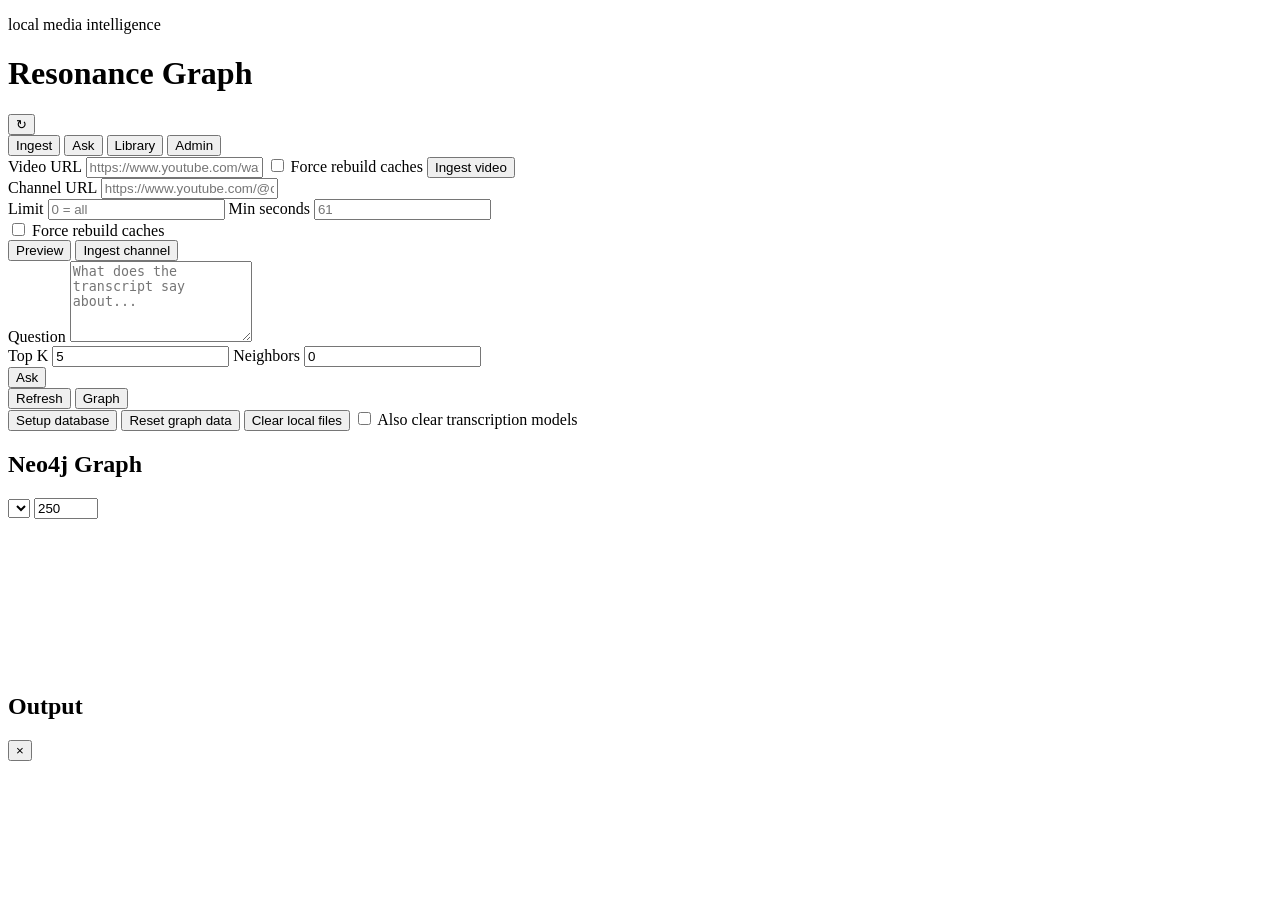
==== app/static/index.html @ 1651ff15 "Initial Resonance Graph MVP" ====
<!doctype html>
<html lang="en">
  <head>
    <meta charset="utf-8" />
    <meta name="viewport" content="width=device-width, initial-scale=1" />
    <title>Resonance Graph</title>
    <link rel="stylesheet" href="/static/styles.css" />
  </head>
  <body>
    <main class="shell">
      <header class="topbar">
        <div>
          <p class="eyebrow">local media intelligence</p>
          <h1>Resonance Graph</h1>
        </div>
        <button id="refreshStatus" class="icon-button" title="Refresh status">↻</button>
      </header>

      <section class="status-strip" id="statusStrip"></section>

      <section class="workspace">
        <aside class="panel controls">
          <nav class="tabs" aria-label="Workflow tabs">
            <button class="tab active" data-tab="ingest">Ingest</button>
            <button class="tab" data-tab="ask">Ask</button>
            <button class="tab" data-tab="library">Library</button>
            <button class="tab" data-tab="admin">Admin</button>
          </nav>

          <div class="tab-panel active" id="tab-ingest">
            <div class="form-block">
              <label for="videoUrl">Video URL</label>
              <input id="videoUrl" placeholder="https://www.youtube.com/watch?v=..." />
              <label class="check-row">
                <input id="videoForce" type="checkbox" />
                <span>Force rebuild caches</span>
              </label>
              <button id="ingestVideo">Ingest video</button>
            </div>

            <div class="divider"></div>

            <div class="form-block">
              <label for="channelUrl">Channel URL</label>
              <input id="channelUrl" placeholder="https://www.youtube.com/@channel/videos" />
              <div class="split">
                <label>
                  Limit
                  <input id="channelLimit" type="number" min="0" placeholder="0 = all" />
                </label>
                <label>
                  Min seconds
                  <input id="channelMinDuration" type="number" min="1" placeholder="61" />
                </label>
              </div>
              <label class="check-row">
                <input id="channelForce" type="checkbox" />
                <span>Force rebuild caches</span>
              </label>
              <div class="button-row">
                <button id="previewChannel" class="secondary">Preview</button>
                <button id="ingestChannel">Ingest channel</button>
              </div>
            </div>
          </div>

          <div class="tab-panel" id="tab-ask">
            <div class="form-block">
              <label for="question">Question</label>
              <textarea id="question" rows="5" placeholder="What does the transcript say about..."></textarea>
              <div class="split">
                <label>
                  Top K
                  <input id="topK" type="number" min="1" value="5" />
                </label>
                <label>
                  Neighbors
                  <input id="neighbors" type="number" min="0" value="0" />
                </label>
              </div>
              <button id="askButton">Ask</button>
            </div>
          </div>

          <div class="tab-panel" id="tab-library">
            <div class="button-row">
              <button id="refreshEpisodes" class="secondary">Refresh</button>
              <button id="refreshGraph" class="secondary">Graph</button>
            </div>
            <div id="episodeList" class="episode-list"></div>
          </div>

          <div class="tab-panel" id="tab-admin">
            <div class="form-block">
              <button id="setupDb">Setup database</button>
              <button id="resetDb" class="danger">Reset graph data</button>
              <button id="clearFiles" class="danger secondary">Clear local files</button>
              <label class="check-row">
                <input id="includeModels" type="checkbox" />
                <span>Also clear transcription models</span>
              </label>
            </div>
          </div>
        </aside>

        <section class="main-grid">
          <section class="panel graph-panel">
            <div class="panel-title">
              <h2>Neo4j Graph</h2>
              <div class="graph-tools">
                <select id="graphEpisode"></select>
                <input id="graphLimit" type="number" min="1" max="1000" value="250" />
              </div>
            </div>
            <svg id="graphSvg" role="img" aria-label="Neo4j graph visualization"></svg>
          </section>

          <section class="panel output-panel">
            <div class="panel-title">
              <h2>Output</h2>
              <button id="clearOutput" class="icon-button" title="Clear output">×</button>
            </div>
            <pre id="output"></pre>
          </section>
        </section>
      </section>
    </main>
    <script src="/static/app.js"></script>
  </body>
</html>
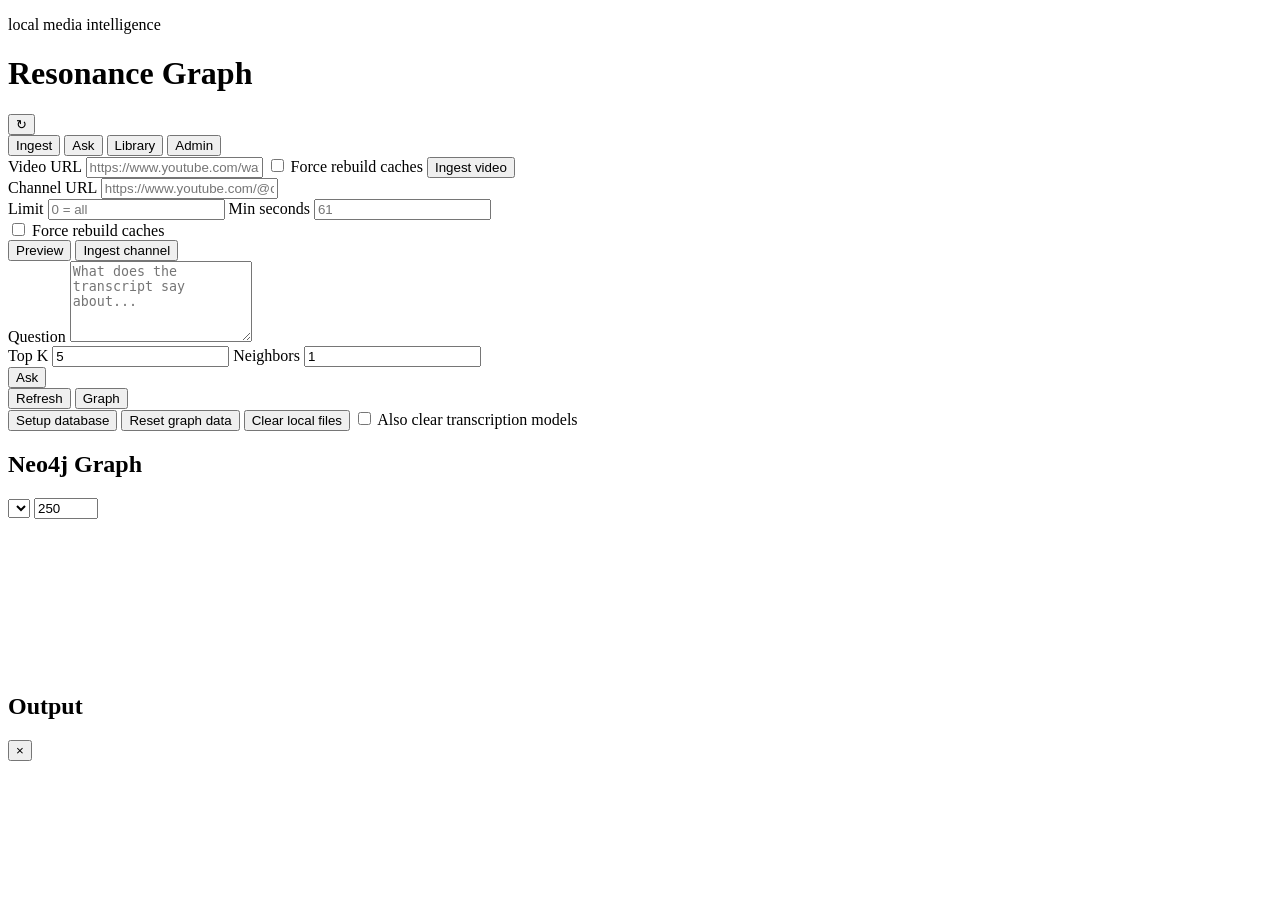
==== commit c547dd2f: "Add caption-first merged transcript pipeline" ====
--- a/app/static/index.html
+++ b/app/static/index.html
@@ -75,7 +75,7 @@
                 </label>
                 <label>
                   Neighbors
-                  <input id="neighbors" type="number" min="0" value="0" />
+                  <input id="neighbors" type="number" min="0" value="1" />
                 </label>
               </div>
               <button id="askButton">Ask</button>
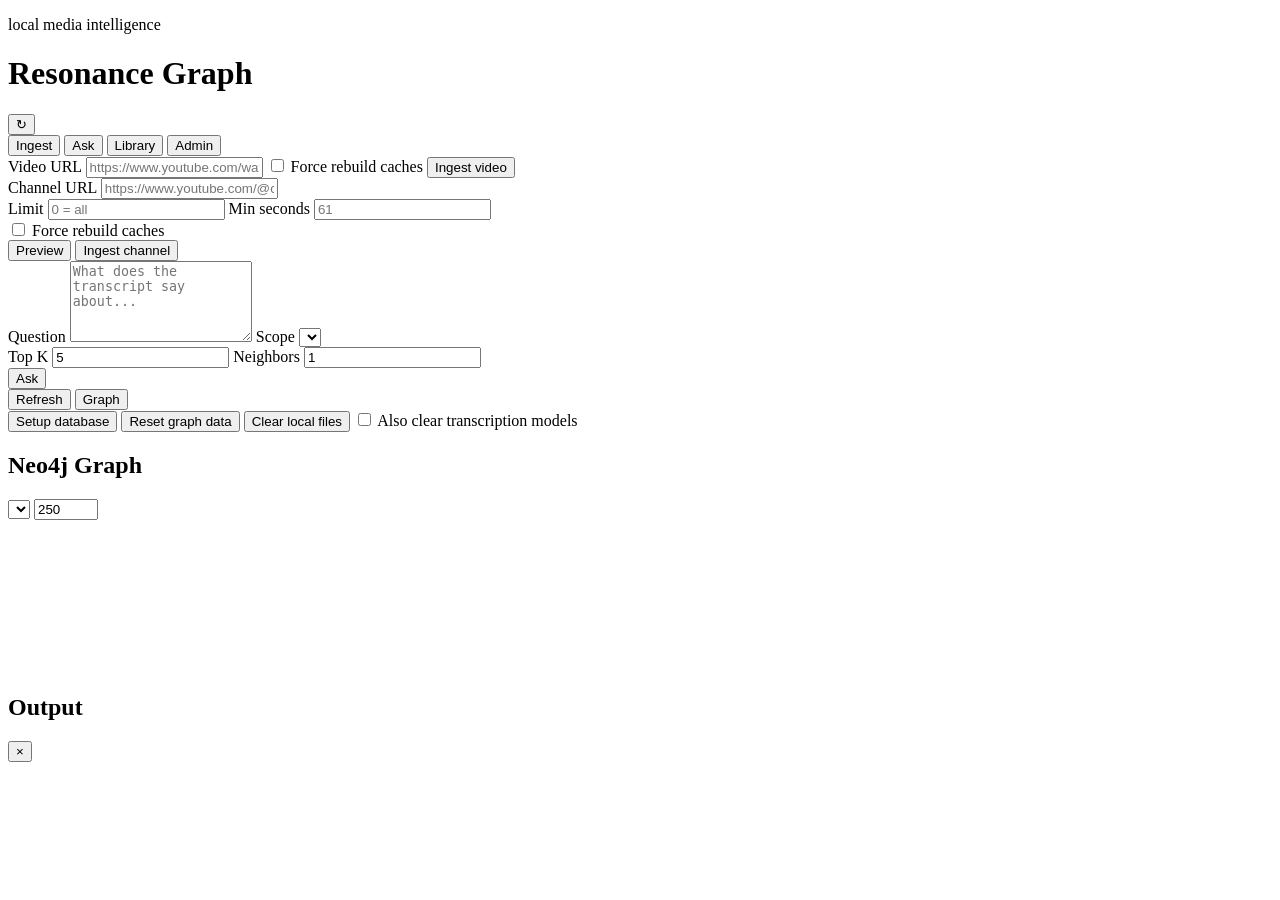
==== commit bd872e7b: "Add detached local transcription and scoped retrieval" ====
--- a/app/static/index.html
+++ b/app/static/index.html
@@ -68,6 +68,8 @@
             <div class="form-block">
               <label for="question">Question</label>
               <textarea id="question" rows="5" placeholder="What does the transcript say about..."></textarea>
+              <label for="askEpisode">Scope</label>
+              <select id="askEpisode"></select>
               <div class="split">
                 <label>
                   Top K
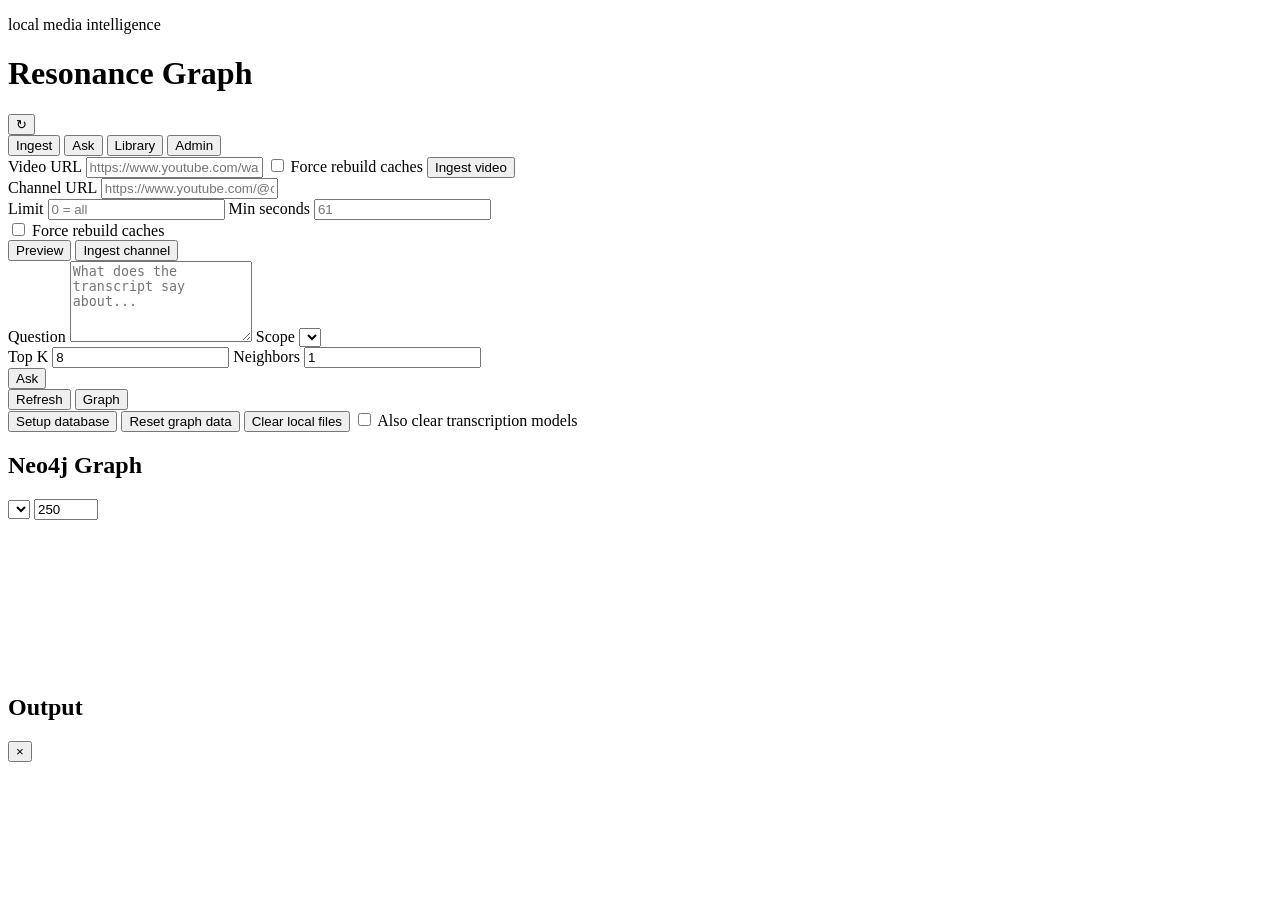
==== commit 3d4d2e99: "Tune Ollama answers and corpus overview handling" ====
--- a/app/static/index.html
+++ b/app/static/index.html
@@ -73,7 +73,7 @@
               <div class="split">
                 <label>
                   Top K
-                  <input id="topK" type="number" min="1" value="5" />
+                  <input id="topK" type="number" min="1" value="8" />
                 </label>
                 <label>
                   Neighbors
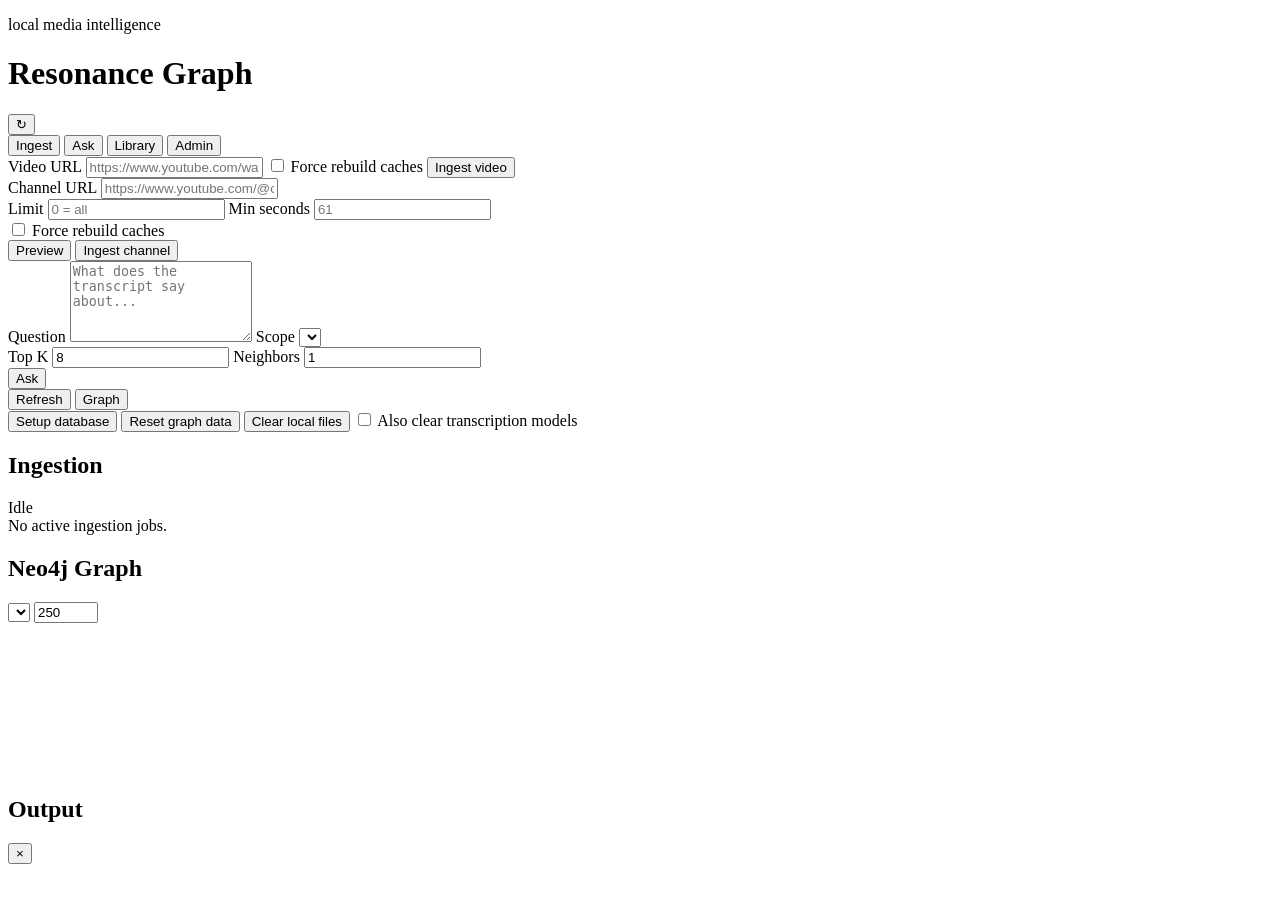
==== commit dec6878a: "Add ingestion progress bars" ====
--- a/app/static/index.html
+++ b/app/static/index.html
@@ -106,6 +106,16 @@
         </aside>
 
         <section class="main-grid">
+          <section class="panel progress-panel">
+            <div class="panel-title">
+              <h2>Ingestion</h2>
+              <span id="progressSummary">Idle</span>
+            </div>
+            <div id="progressBoard" class="progress-board">
+              <div class="progress-empty">No active ingestion jobs.</div>
+            </div>
+          </section>
+
           <section class="panel graph-panel">
             <div class="panel-title">
               <h2>Neo4j Graph</h2>
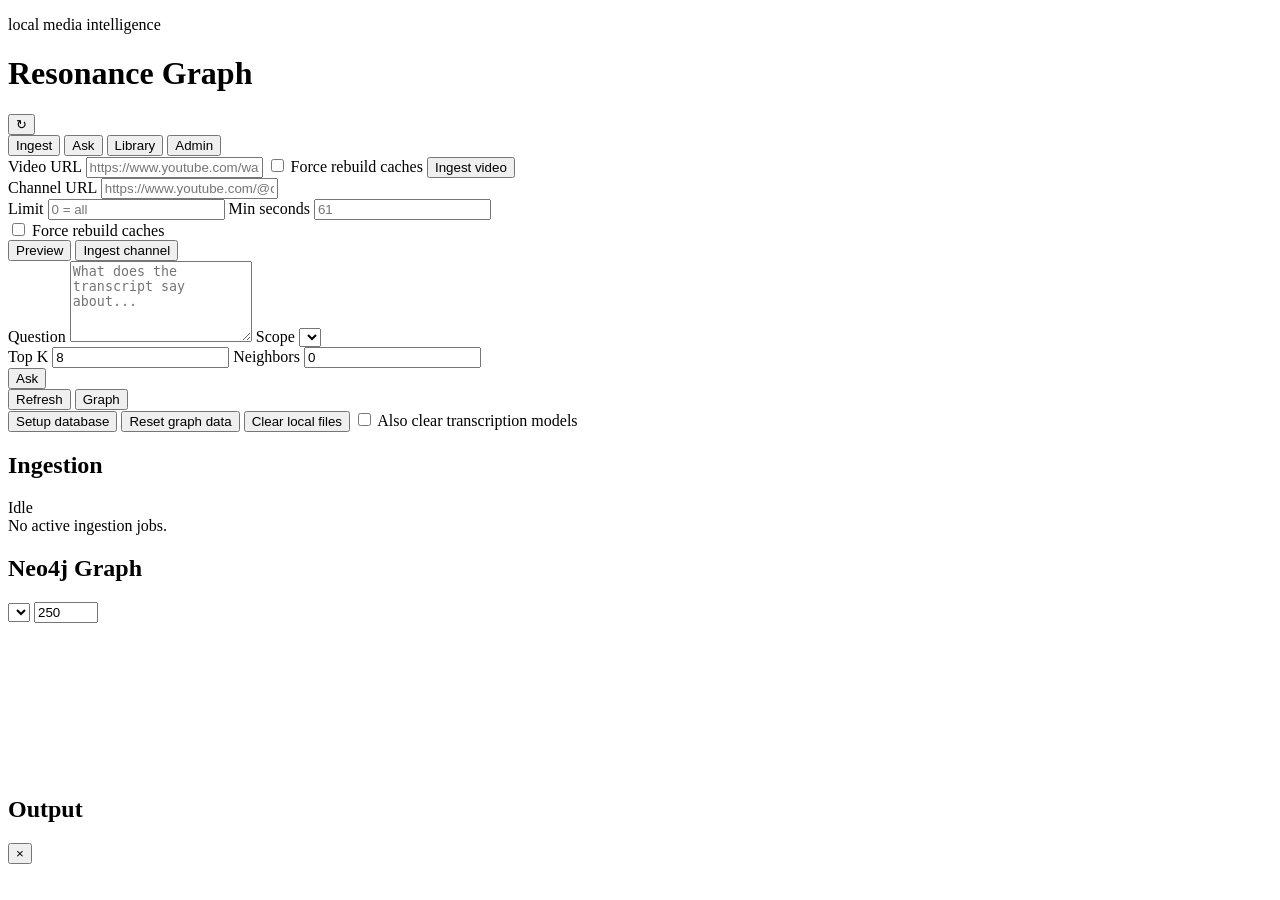
==== commit 22860615: "Set retrieval neighbors default to zero" ====
--- a/app/static/index.html
+++ b/app/static/index.html
@@ -77,7 +77,7 @@
                 </label>
                 <label>
                   Neighbors
-                  <input id="neighbors" type="number" min="0" value="1" />
+                  <input id="neighbors" type="number" min="0" value="0" />
                 </label>
               </div>
               <button id="askButton">Ask</button>
